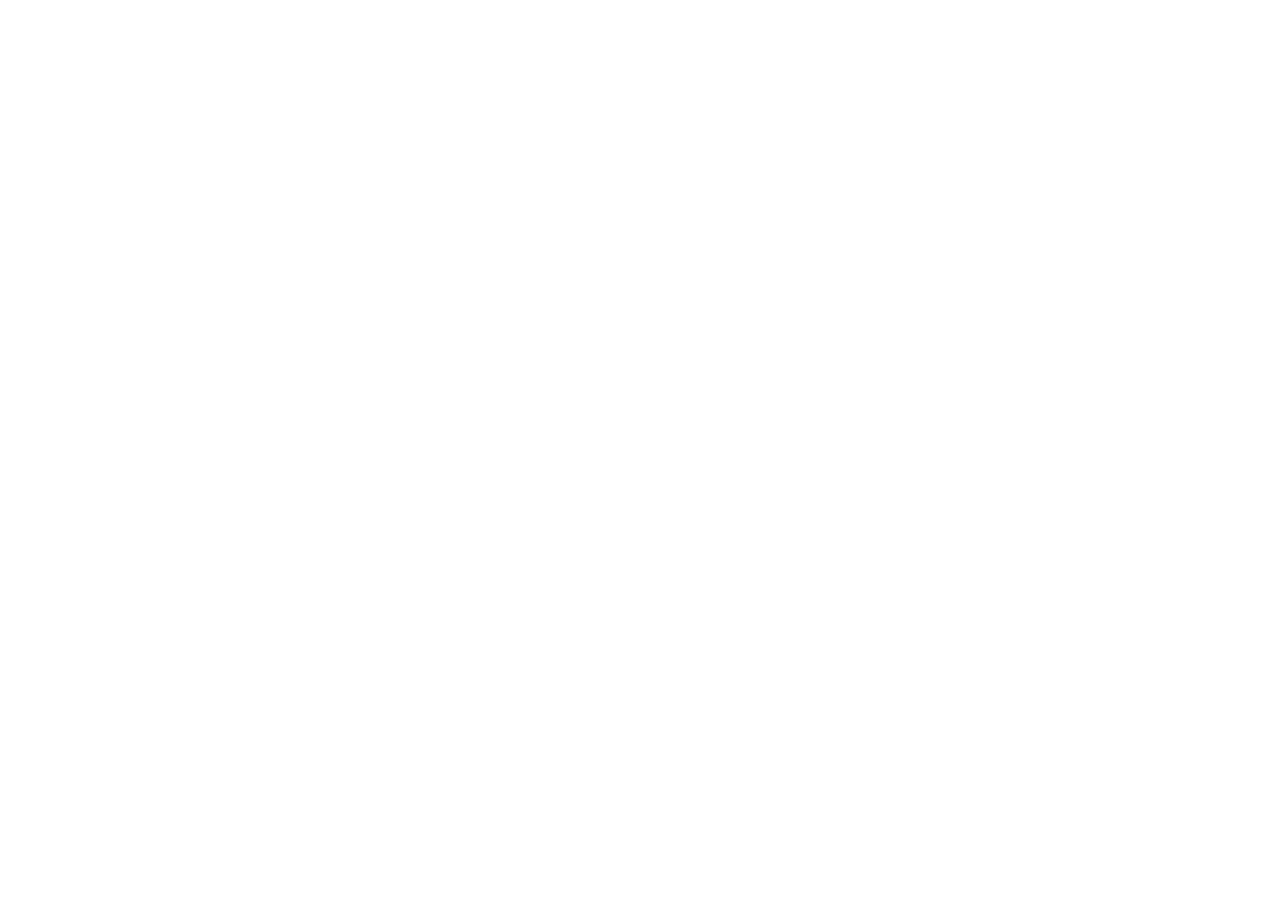
==== index.html @ 0bd899dc "index.html page skeleton and metadata" ====
<!DOCTYPE html>
<html lang="en" dir="ltr">

<head>
    <meta charset="utf-8">
    <link rel="stylesheet" href="CSS/main.css">
    <link href="https://fonts.googleapis.com/css?family=Open+Sans" rel="stylesheet">
    <title>Form a Story</title>
</head>

<body>

</body>

</html>
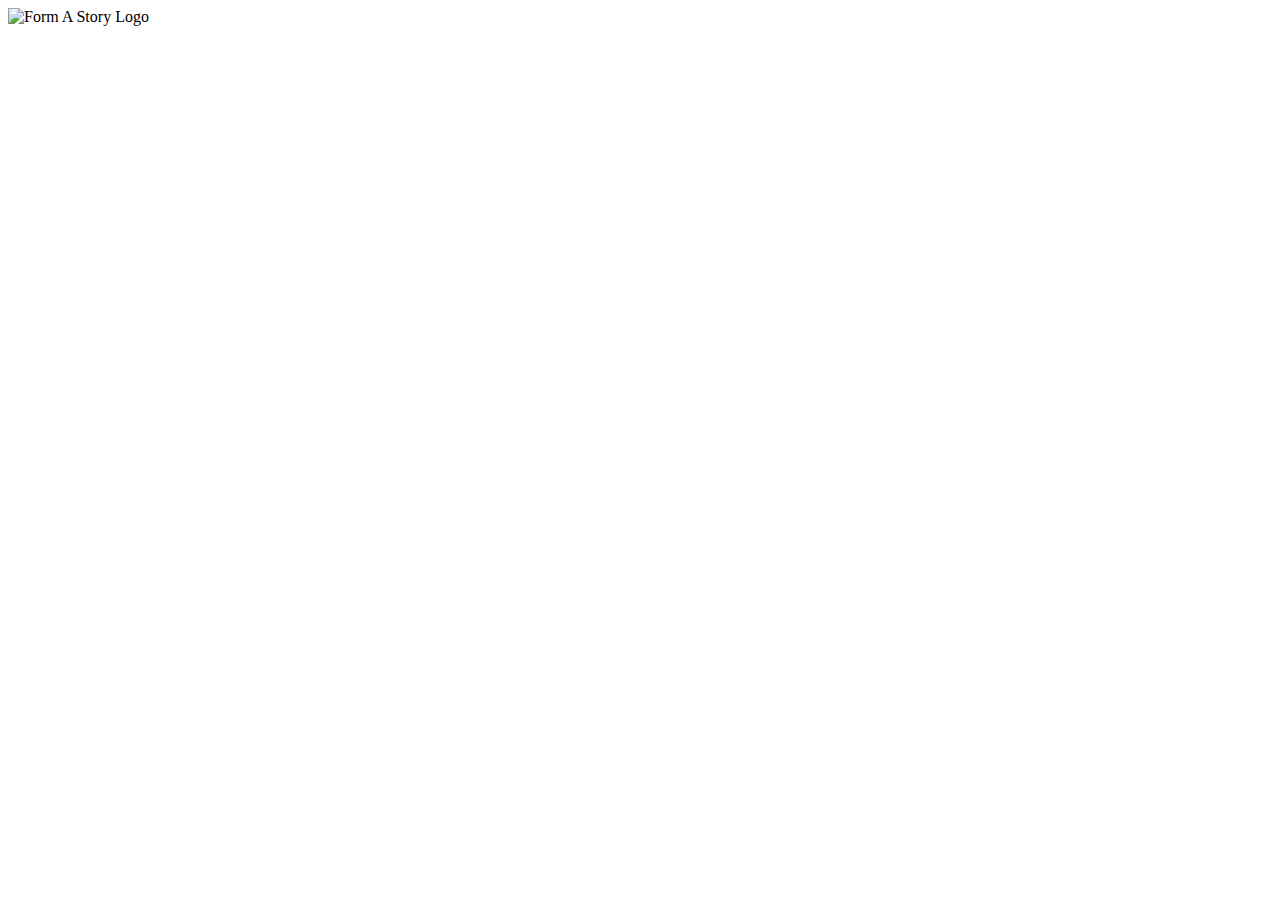
==== commit d0458ad8: "<section id="top">...</section>" ====
--- a/index.html
+++ b/index.html
@@ -9,7 +9,9 @@
 </head>
 
 <body>
-
+    <section id="top">
+        <img src="https://s3.amazonaws.com/codecademy-content/courses/learn-html-forms/formAStoryLogo.svg" alt="Form A Story Logo">
+    </section>
 </body>
 
 </html>
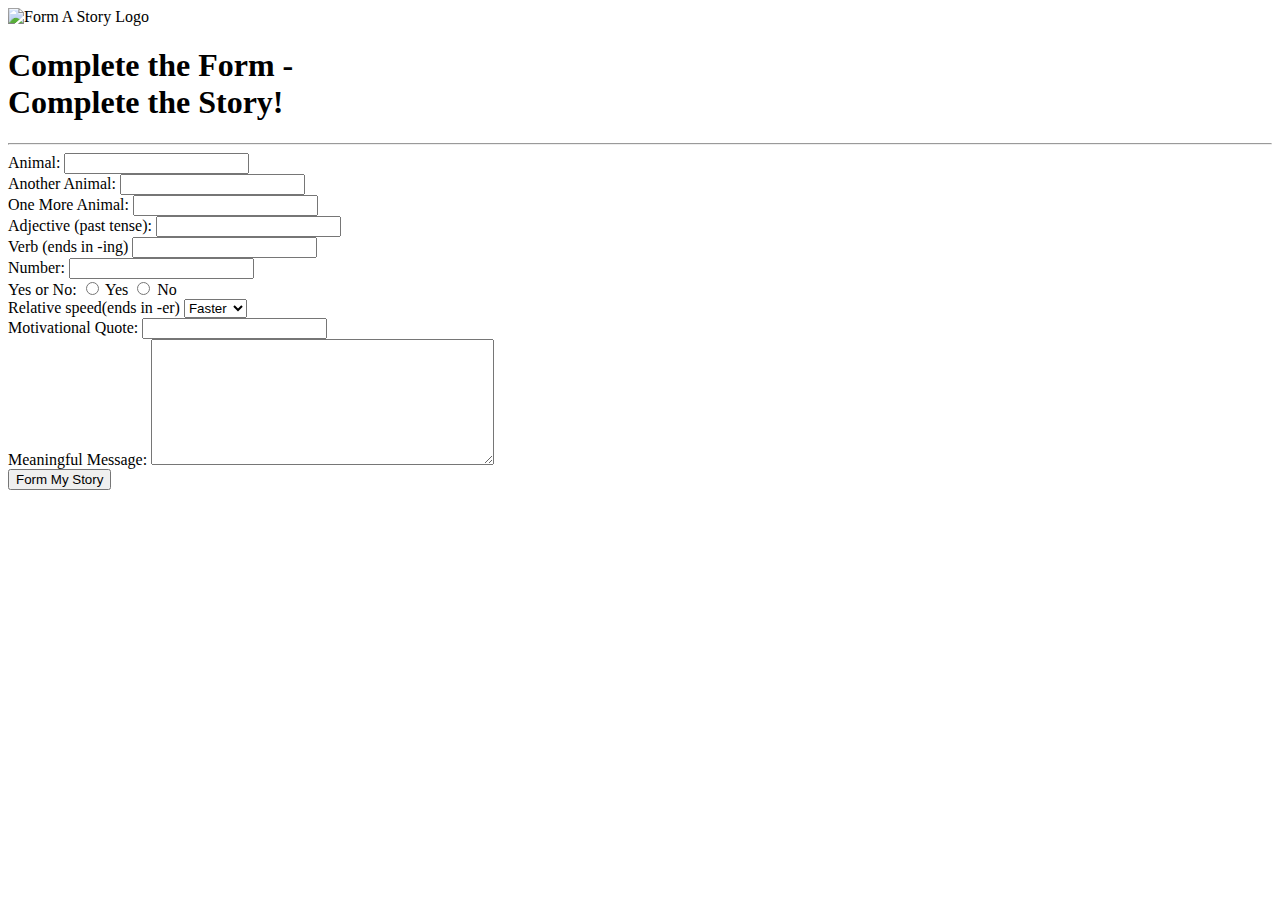
==== commit 224ae73f: "<section id="main">...</section>" ====
--- a/index.html
+++ b/index.html
@@ -12,6 +12,56 @@
     <section id="top">
         <img src="https://s3.amazonaws.com/codecademy-content/courses/learn-html-forms/formAStoryLogo.svg" alt="Form A Story Logo">
     </section>
+    <section id="main">
+        <h1>Complete the Form -<br> Complete the Story!</h1>
+        <hr>
+        <!--Add your form below:-->
+        <form action="story.html" method="GET">
+            <label for="animal-1">Animal:</label>
+            <input id="animal-1" name="animal-1" type="text" required>
+            <br>
+            <label for="animal-2">Another Animal:</label>
+            <input id="animal-2" name="animal-2" type="text" required>
+            <br>
+            <label for="animal-3">One More Animal:</label>
+            <input id="animal-3" name="animal-3" type="text" required>
+            <br>
+            <label for="adj-1">Adjective (past tense):</label>
+            <input id="adj-1" name="adj-1" type="text" required>
+            <br>
+            <label for="verb-1">Verb (ends in -ing)</label>
+            <input id="verb-1" name="verb-1" type="text" required>
+            <br>
+            <label for="num-1">Number:</label>
+            <input id="num-1" name="num-1" type="number" required>
+            <br>
+            <span>Yes or No:</span>
+            <input id="yes" name="answer" type="radio" value="yes" required>
+            <label for="yes">Yes</label>
+            <input id="no" name="answer" type="radio" value="no" required>
+            <label for="no">No</label>
+            <br>
+            <label for="speed">Relative speed(ends in -er)</label>
+            <select id="speed" name="speed" required>
+                <option value="faster">Faster</option>
+                <option value="slower">Slower</option>
+            </select>
+            <br>
+            <label for="quote">Motivational Quote:</label>
+            <input id="quote" name="quote" type="text" list="quote-choices">
+            <datalist id="quote-choices">
+                <option value="winner gets ice cream!"></option>
+                <option value="squeaky monkey gets banana"></option>
+                <option value="slow and steady wins the lady"></option>
+            </datalist>
+            <br>
+            <label for="message">Meaningful Message:</label>
+            <textarea id="message" name="message" rows="8" cols="40" required></textarea>
+            <br>
+
+            <input type="submit" value="Form My Story">
+        </form>
+    </section>
 </body>
 
 </html>
